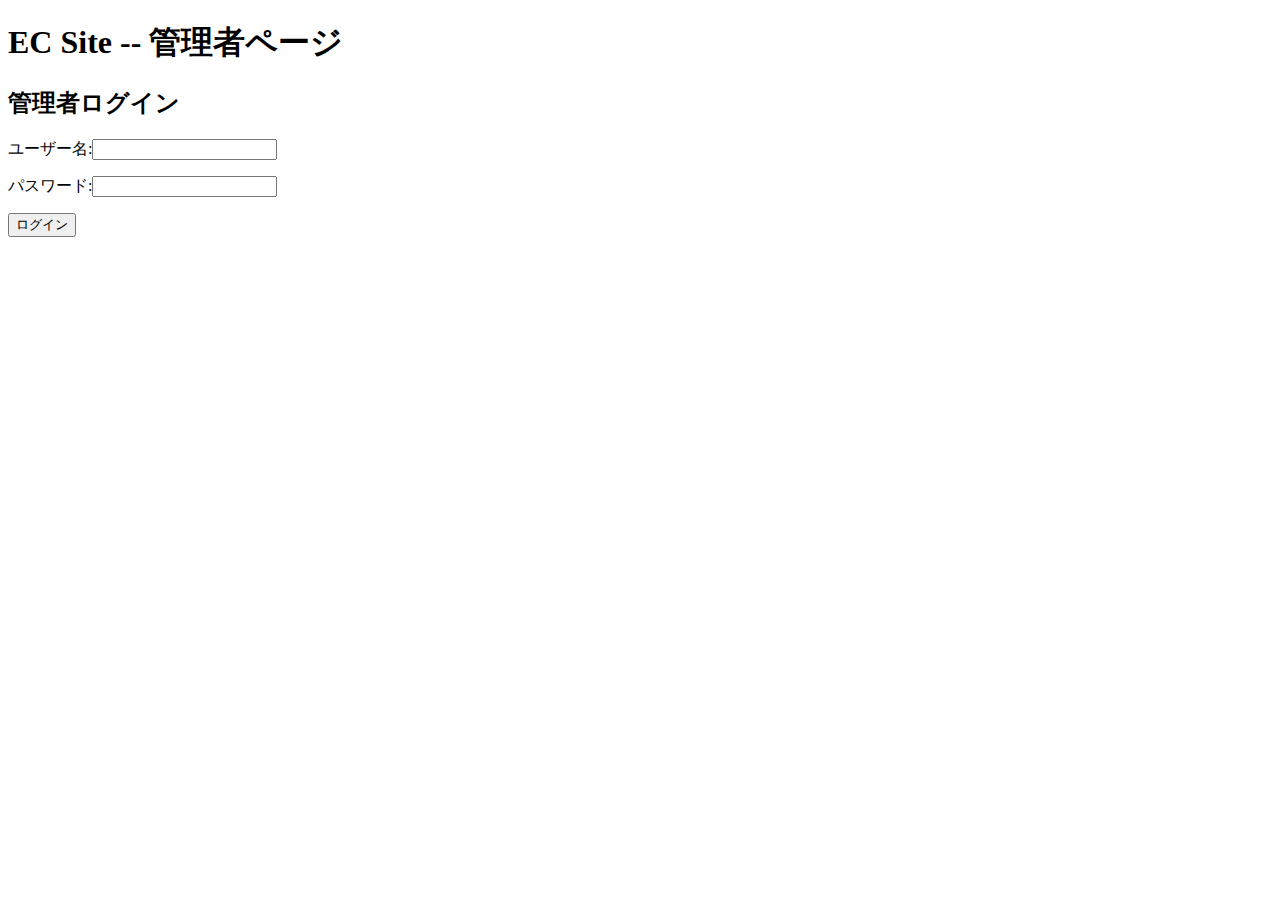
==== ECsite3/src/main/resources/templates/admintop.html @ b1fc1fc5 "課題" ====
<!DOCTYPE html>
<html xmlns:th="www.thymeleaf.org">
<head>
<meta charset="UTF-8">
<link href="/css/style.css" rel="stylesheet" />
<title>Insert title here</title>
</head>
<body>

<header>
    <h1>EC Site -- 管理者ページ</h1>
  </header> 
  
  <div id="adminPage">
    <h2>管理者ログイン</h2>
    <form name="loginForm" method="post" action="/ecsite/admin/welcome">
      <p>ユーザー名:<input type="text" name="userName" /></p>
      <p>パスワード:<input type="password" name="password" /></p>
      <button type="submit">ログイン</button>
    </form>
    
    <p class="error" th:text="${errMessage}"></p>
  </div>   
  
</body>
</html>
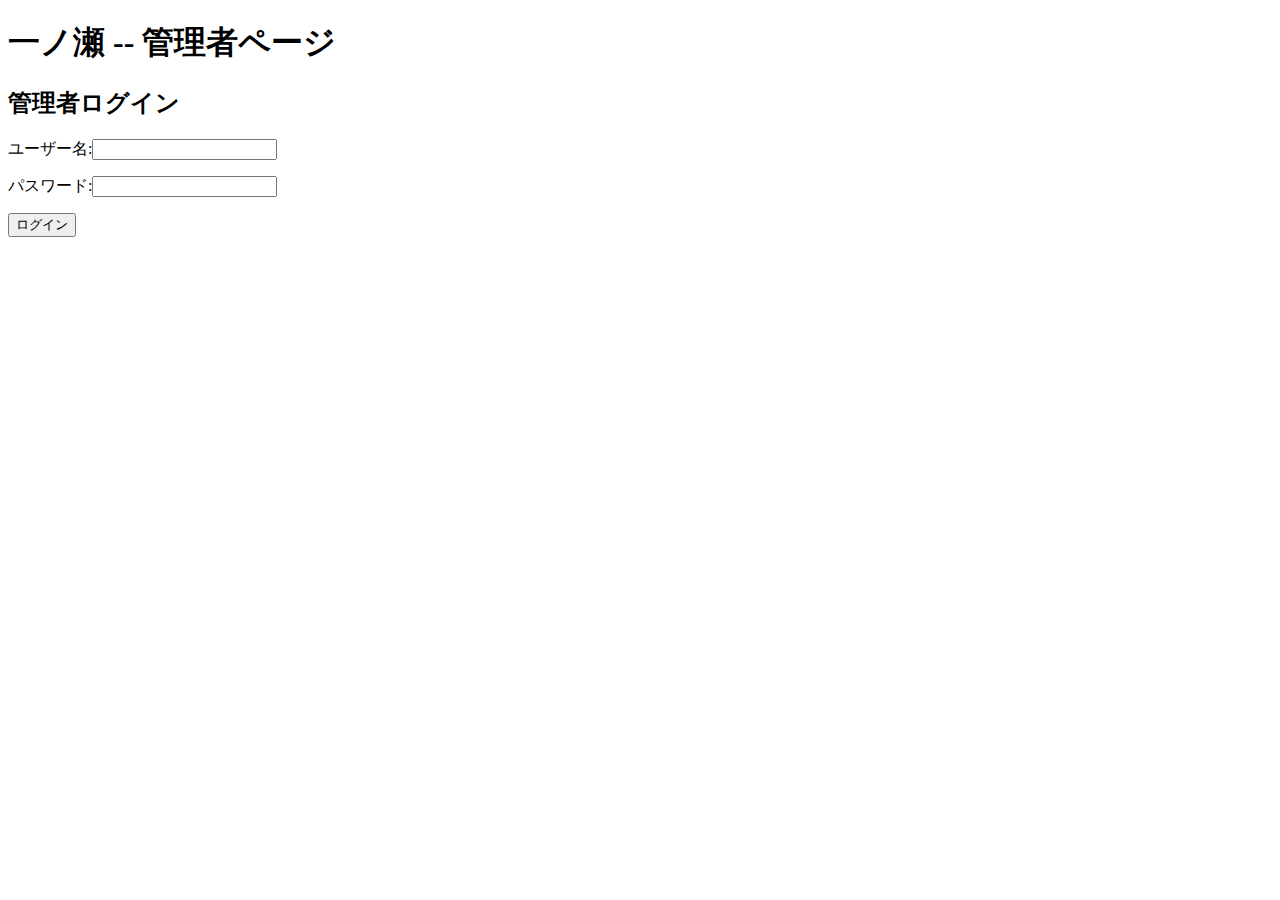
==== commit 9d38b770: "テスト" ====
--- a/ECsite3/src/main/resources/templates/admintop.html
+++ b/ECsite3/src/main/resources/templates/admintop.html
@@ -8,7 +8,7 @@
 <body>
 
 <header>
-    <h1>EC Site -- 管理者ページ</h1>
+    <h1>一ノ瀬 -- 管理者ページ</h1>
   </header> 
   
   <div id="adminPage">
